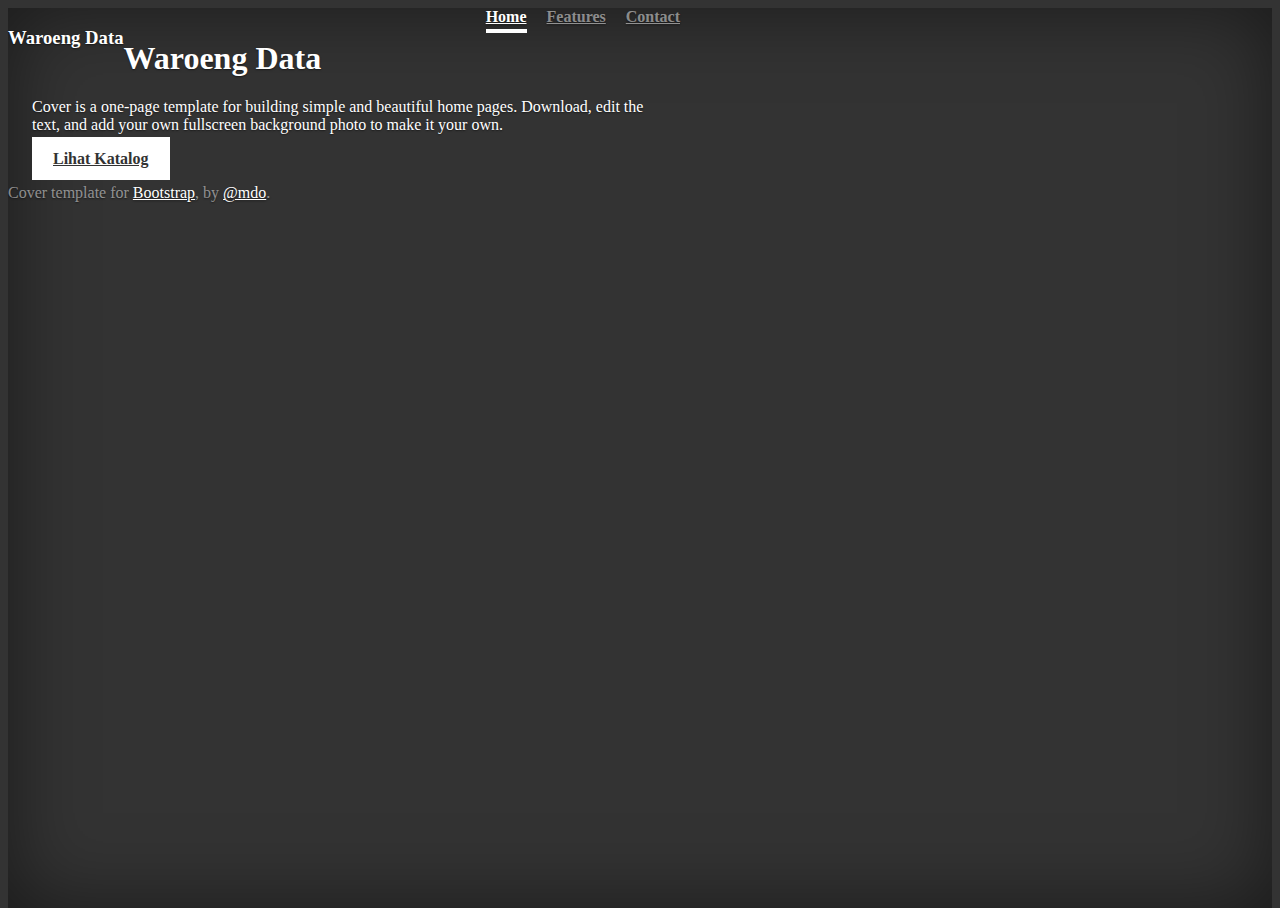
==== index.html @ 0ba69d37 "First commit" ====
<!doctype html>
<html lang="en">
  <head>
    <meta charset="utf-8">
    <meta name="viewport" content="width=device-width, initial-scale=1, shrink-to-fit=no">
    <meta name="description" content="">
    <meta name="author" content="">

    <title>Waroeng Data</title>

    <!-- Bootstrap core CSS -->
    <link rel="stylesheet" href="https://stackpath.bootstrapcdn.com/bootstrap/4.1.3/css/bootstrap.min.css" integrity="sha384-MCw98/SFnGE8fJT3GXwEOngsV7Zt27NXFoaoApmYm81iuXoPkFOJwJ8ERdknLPMO" crossorigin="anonymous">
    <!-- Custom styles for this template -->
    <link href="cover.css" rel="stylesheet">
  </head>

  <body class="text-center">

    <div class="cover-container d-flex w-100 h-100 p-3 mx-auto flex-column">
      <header class="masthead mb-auto">
        <div class="inner">
          <h3 class="masthead-brand">Waroeng Data</h3>
          <nav class="nav nav-masthead justify-content-center">
            <a class="nav-link active" href="#">Home</a>
            <a class="nav-link" href="#">Features</a>
            <a class="nav-link" href="#">Contact</a>
          </nav>
        </div>
      </header>

      <main role="main" class="inner cover">
        <h1 class="cover-heading">Waroeng Data</h1>
        <p class="lead">Cover is a one-page template for building simple and beautiful home pages. Download, edit the text, and add your own fullscreen background photo to make it your own.</p>
        <p class="lead">
          <a href="#" class="btn btn-lg btn-secondary">Lihat Katalog</a>
        </p>
      </main>

      <footer class="mastfoot mt-auto">
        <div class="inner">
          <p>Cover template for <a href="https://getbootstrap.com/">Bootstrap</a>, by <a href="https://twitter.com/mdo">@mdo</a>.</p>
        </div>
      </footer>
    </div>


    <!-- Bootstrap core JavaScript
    ================================================== -->
    <!-- Placed at the end of the document so the pages load faster -->
    <script src="https://code.jquery.com/jquery-3.3.1.slim.min.js" integrity="sha384-q8i/X+965DzO0rT7abK41JStQIAqVgRVzpbzo5smXKp4YfRvH+8abtTE1Pi6jizo" crossorigin="anonymous"></script>
	<script src="https://cdnjs.cloudflare.com/ajax/libs/popper.js/1.14.3/umd/popper.min.js" integrity="sha384-ZMP7rVo3mIykV+2+9J3UJ46jBk0WLaUAdn689aCwoqbBJiSnjAK/l8WvCWPIPm49" crossorigin="anonymous"></script>
	<script src="https://stackpath.bootstrapcdn.com/bootstrap/4.1.3/js/bootstrap.min.js" integrity="sha384-ChfqqxuZUCnJSK3+MXmPNIyE6ZbWh2IMqE241rYiqJxyMiZ6OW/JmZQ5stwEULTy" crossorigin="anonymous"></script>
  </body>
</html>
---- cover.css ----
/*
 * Globals
 */

/* Links */
a,
a:focus,
a:hover {
  color: #fff;
}

/* Custom default button */
.btn-secondary,
.btn-secondary:hover,
.btn-secondary:focus {
  color: #333;
  text-shadow: none; /* Prevent inheritance from `body` */
  background-color: #fff;
  border: .05rem solid #fff;
}


/*
 * Base structure
 */

html,
body {
  height: 100%;
  background-color: #333;
}

body {
  display: -ms-flexbox;
  display: flex;
  color: #fff;
  text-shadow: 0 .05rem .1rem rgba(0, 0, 0, .5);
  box-shadow: inset 0 0 5rem rgba(0, 0, 0, .5);
}

.cover-container {
  max-width: 42em;
}


/*
 * Header
 */
.masthead {
  margin-bottom: 2rem;
}

.masthead-brand {
  margin-bottom: 0;
}

.nav-masthead .nav-link {
  padding: .25rem 0;
  font-weight: 700;
  color: rgba(255, 255, 255, .5);
  background-color: transparent;
  border-bottom: .25rem solid transparent;
}

.nav-masthead .nav-link:hover,
.nav-masthead .nav-link:focus {
  border-bottom-color: rgba(255, 255, 255, .25);
}

.nav-masthead .nav-link + .nav-link {
  margin-left: 1rem;
}

.nav-masthead .active {
  color: #fff;
  border-bottom-color: #fff;
}

@media (min-width: 48em) {
  .masthead-brand {
    float: left;
  }
  .nav-masthead {
    float: right;
  }
}


/*
 * Cover
 */
.cover {
  padding: 0 1.5rem;
}
.cover .btn-lg {
  padding: .75rem 1.25rem;
  font-weight: 700;
}


/*
 * Footer
 */
.mastfoot {
  color: rgba(255, 255, 255, .5);
}
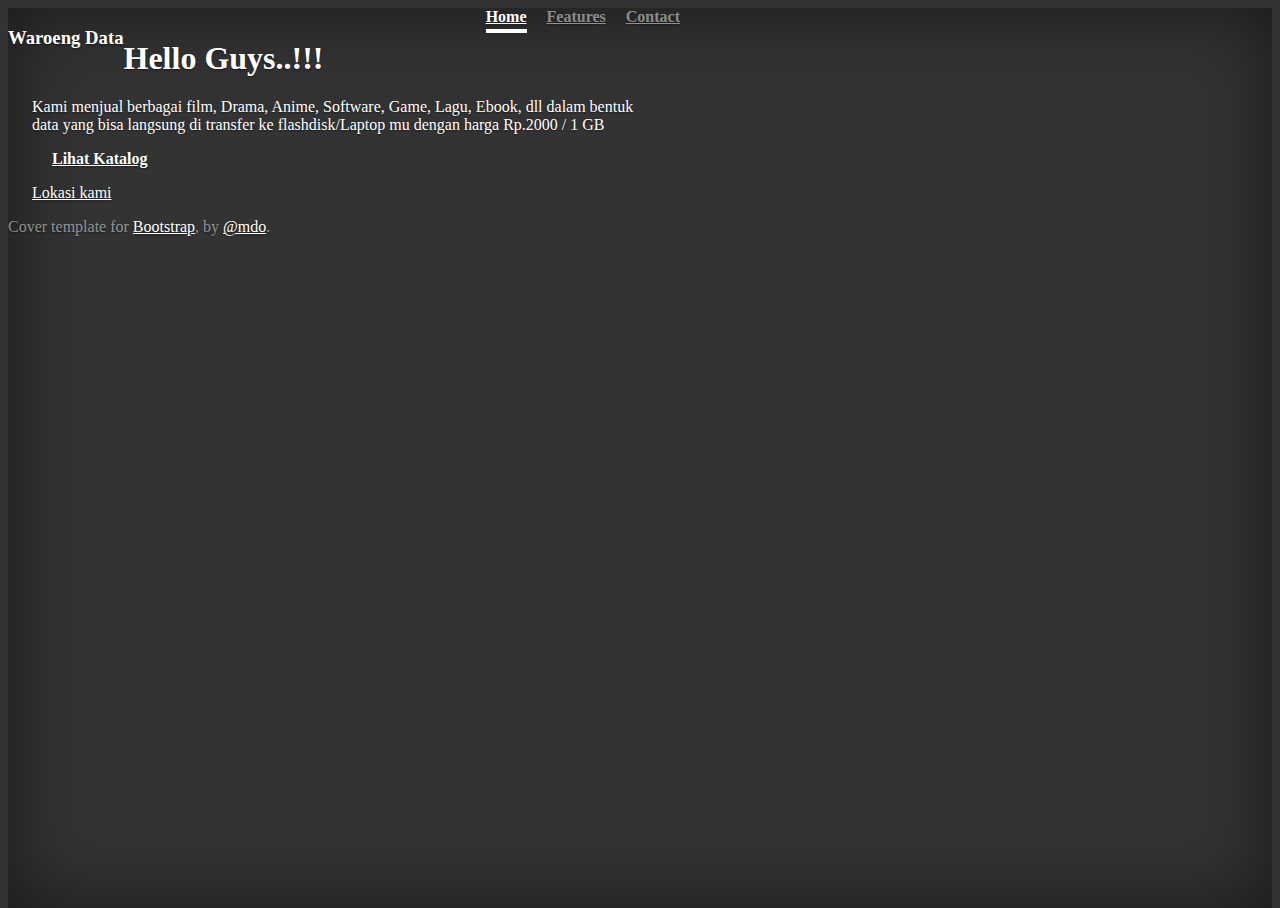
==== commit 182fd81c: "First commit" ====
--- a/index.html
+++ b/index.html
@@ -29,11 +29,12 @@
       </header>
 
       <main role="main" class="inner cover">
-        <h1 class="cover-heading">Waroeng Data</h1>
-        <p class="lead">Cover is a one-page template for building simple and beautiful home pages. Download, edit the text, and add your own fullscreen background photo to make it your own.</p>
+        <h1 class="cover-heading">Hello Guys..!!!</h1>
+        <p class="lead">Kami menjual berbagai film, Drama, Anime, Software, Game, Lagu, Ebook, dll dalam bentuk data yang bisa langsung di transfer ke flashdisk/Laptop mu dengan harga Rp.2000 / 1 GB</p>
         <p class="lead">
-          <a href="#" class="btn btn-lg btn-secondary">Lihat Katalog</a>
+          <a href="#" class="btn btn-lg btnoutline-secondary">Lihat Katalog</a>
         </p>
+         <a href="#" class="btn btn-sm btn-outline-secondary">Lokasi kami</a>
       </main>
 
       <footer class="mastfoot mt-auto">
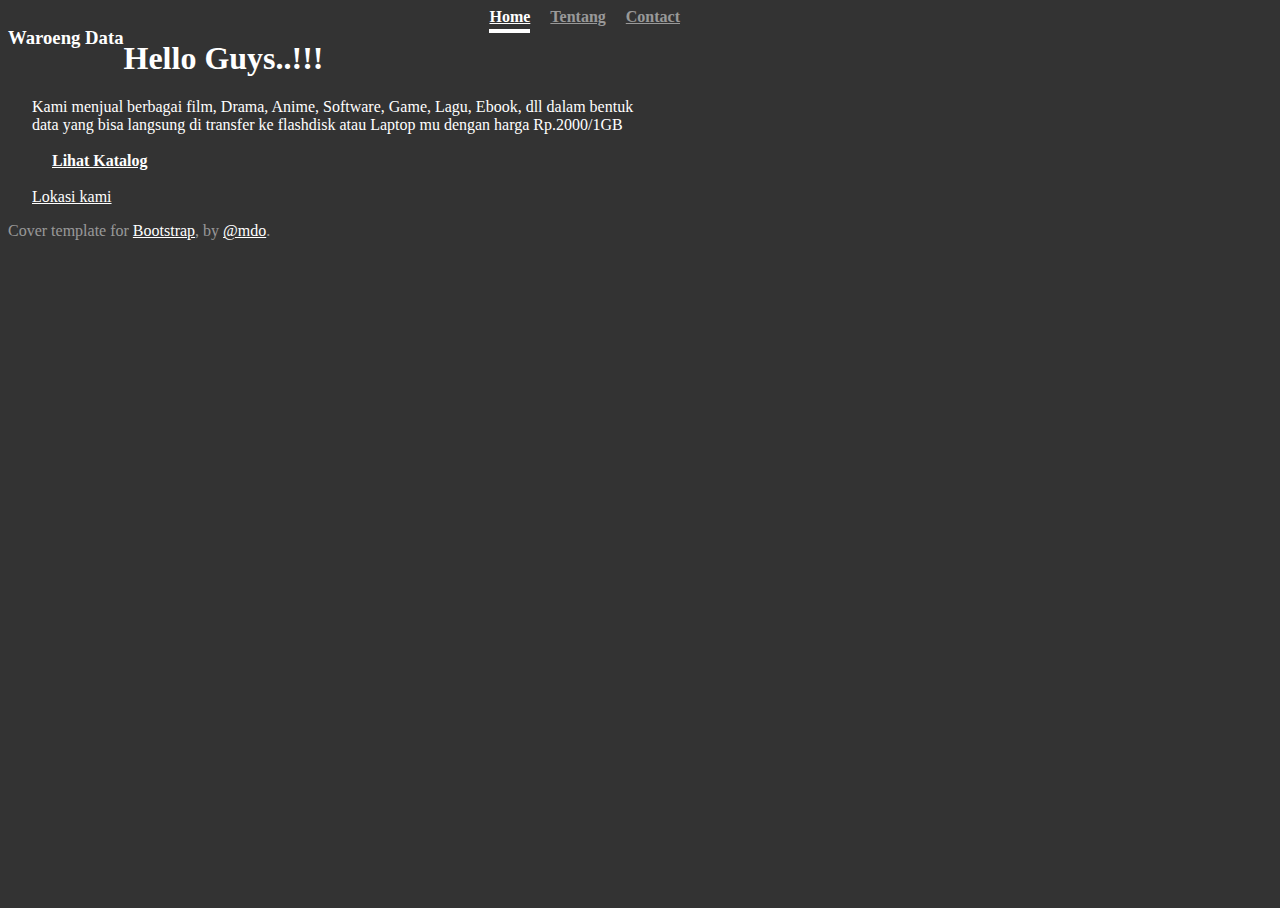
==== commit 0af1b3c6: "First commit" ====
--- a/index.html
+++ b/index.html
@@ -22,21 +22,21 @@
           <h3 class="masthead-brand">Waroeng Data</h3>
           <nav class="nav nav-masthead justify-content-center">
             <a class="nav-link active" href="#">Home</a>
-            <a class="nav-link" href="#">Features</a>
-            <a class="nav-link" href="#">Contact</a>
+            <a class="nav-link" href="tentang.html">Tentang</a>
+            <a class="nav-link" href="kontak.html">Contact</a>
           </nav>
         </div>
       </header>
 
       <main role="main" class="inner cover">
         <h1 class="cover-heading">Hello Guys..!!!</h1>
-        <p class="lead">Kami menjual berbagai film, Drama, Anime, Software, Game, Lagu, Ebook, dll dalam bentuk data yang bisa langsung di transfer ke flashdisk/Laptop mu dengan harga Rp.2000 / 1 GB</p>
-        <p class="lead">
-          <a href="#" class="btn btn-lg btnoutline-secondary">Lihat Katalog</a>
+        <p class="lead">Kami menjual berbagai film, Drama, Anime, Software, Game, Lagu, Ebook, dll dalam bentuk data yang bisa langsung di transfer ke flashdisk atau Laptop mu dengan harga Rp.2000/1GB
+        <br><br>
+          <a href="#" class="btn btn-lg btn-outline-secondary">Lihat Katalog</a><br><br>
+         <a href="kontak.html" class="btn btn-sm btn-outline-secondary">Lokasi kami</a><br>
+
         </p>
-         <a href="#" class="btn btn-sm btn-outline-secondary">Lokasi kami</a>
       </main>
-
       <footer class="mastfoot mt-auto">
         <div class="inner">
           <p>Cover template for <a href="https://getbootstrap.com/">Bootstrap</a>, by <a href="https://twitter.com/mdo">@mdo</a>.</p>
--- a/cover.css
+++ b/cover.css
@@ -34,8 +34,6 @@
   display: -ms-flexbox;
   display: flex;
   color: #fff;
-  text-shadow: 0 .05rem .1rem rgba(0, 0, 0, .5);
-  box-shadow: inset 0 0 5rem rgba(0, 0, 0, .5);
 }
 
 .cover-container {
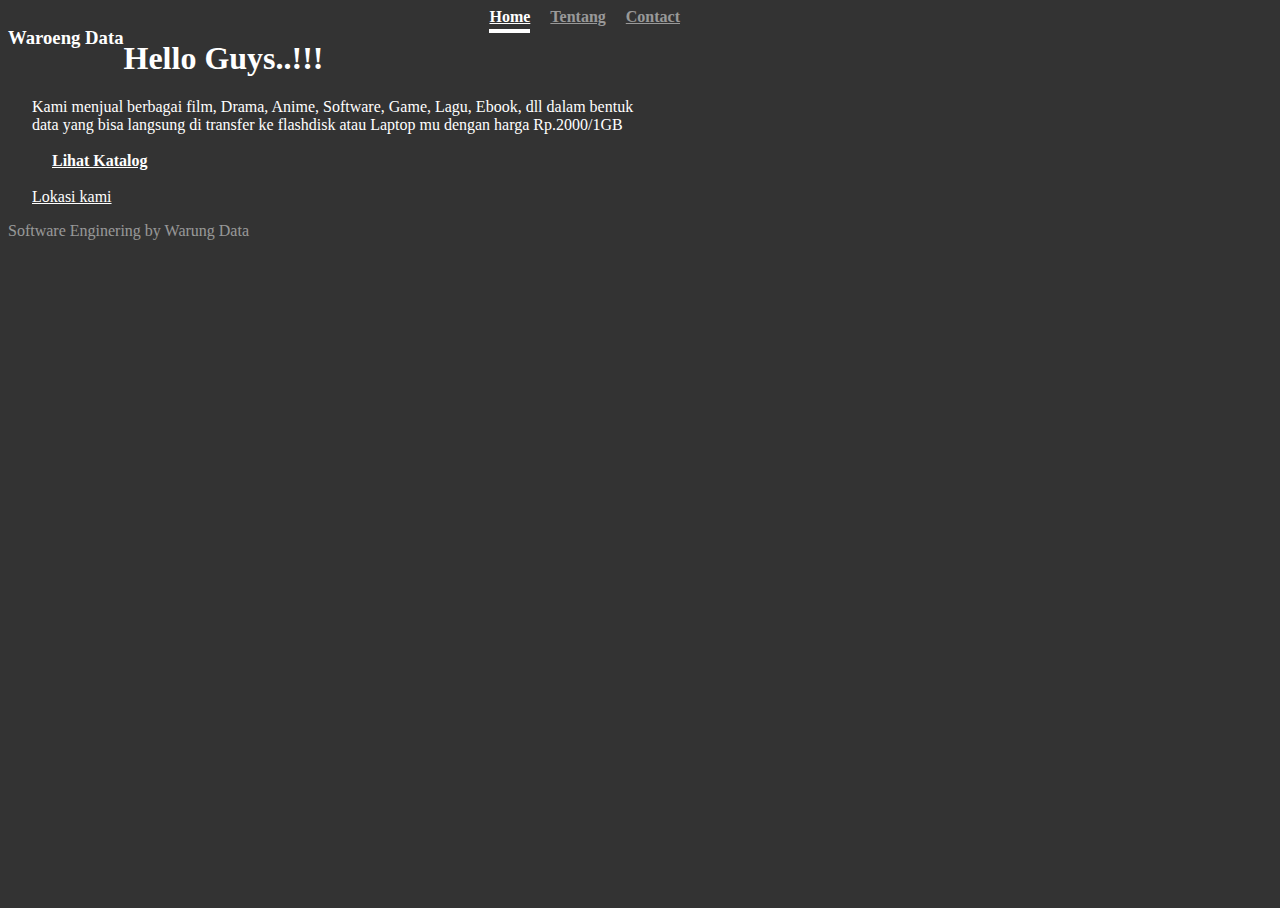
==== commit ba9d1141: "First commit" ====
--- a/index.html
+++ b/index.html
@@ -39,7 +39,7 @@
       </main>
       <footer class="mastfoot mt-auto">
         <div class="inner">
-          <p>Cover template for <a href="https://getbootstrap.com/">Bootstrap</a>, by <a href="https://twitter.com/mdo">@mdo</a>.</p>
+          <p>Software Enginering by Warung Data</p>
         </div>
       </footer>
     </div>
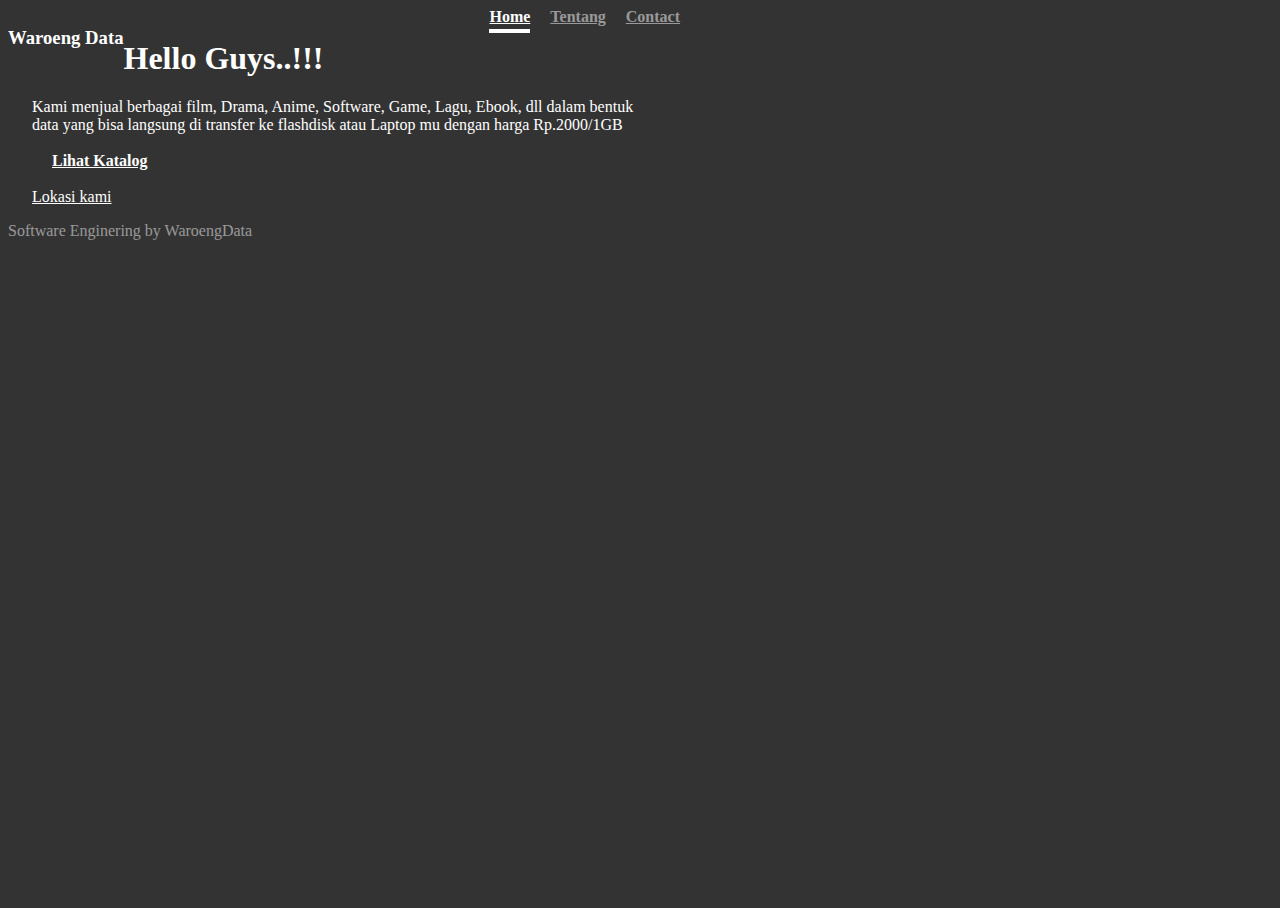
==== commit 370d4e89: "First commit" ====
--- a/index.html
+++ b/index.html
@@ -39,7 +39,7 @@
       </main>
       <footer class="mastfoot mt-auto">
         <div class="inner">
-          <p>Software Enginering by Warung Data</p>
+          <p>Software Enginering by WaroengData</p>
         </div>
       </footer>
     </div>
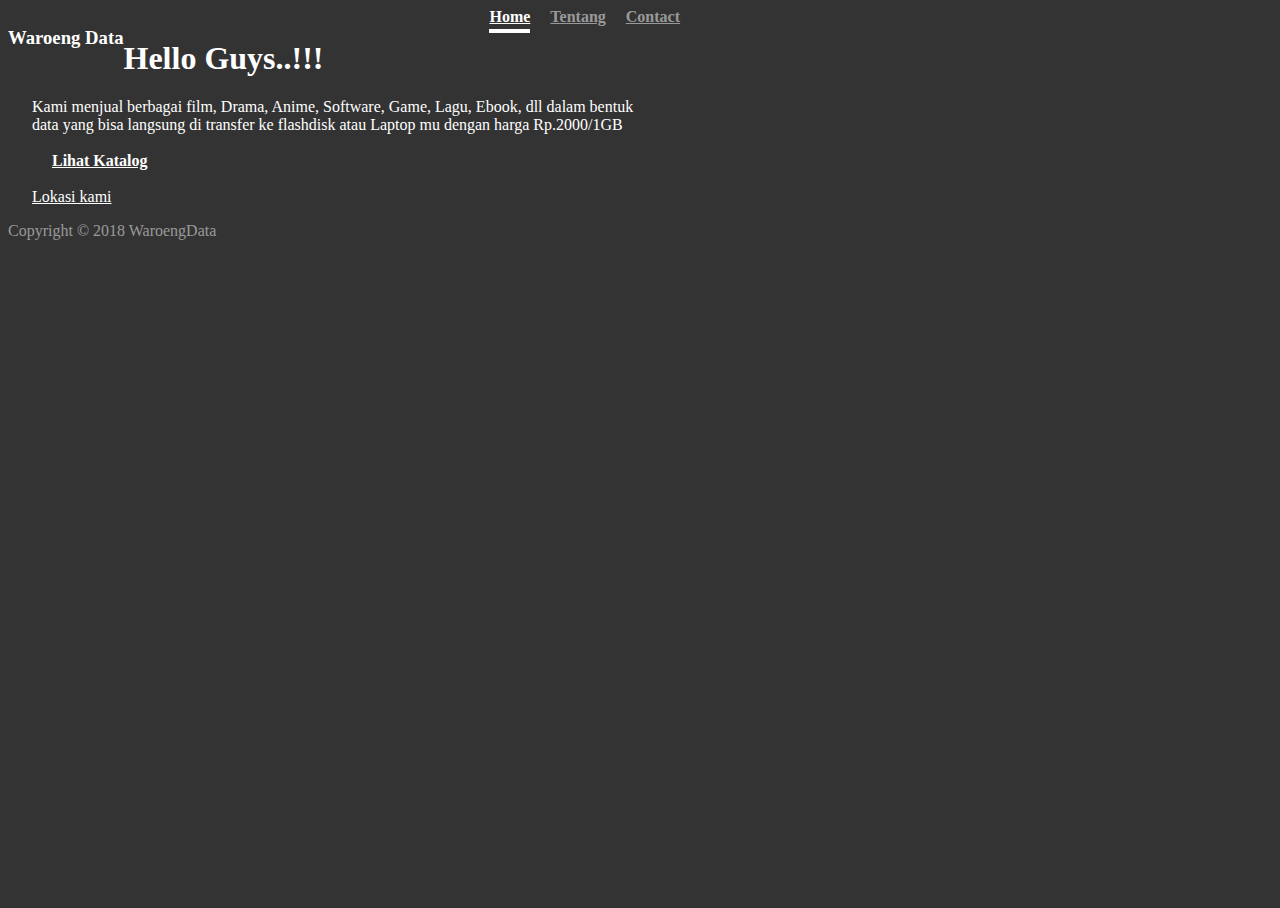
==== commit 867b75a0: "First commit" ====
--- a/index.html
+++ b/index.html
@@ -38,8 +38,7 @@
         </p>
       </main>
       <footer class="mastfoot mt-auto">
-        <div class="inner">
-          <p>Software Enginering by WaroengData</p>
+        <div class="inner"><p>Copyright © 2018 WaroengData</p>
         </div>
       </footer>
     </div>
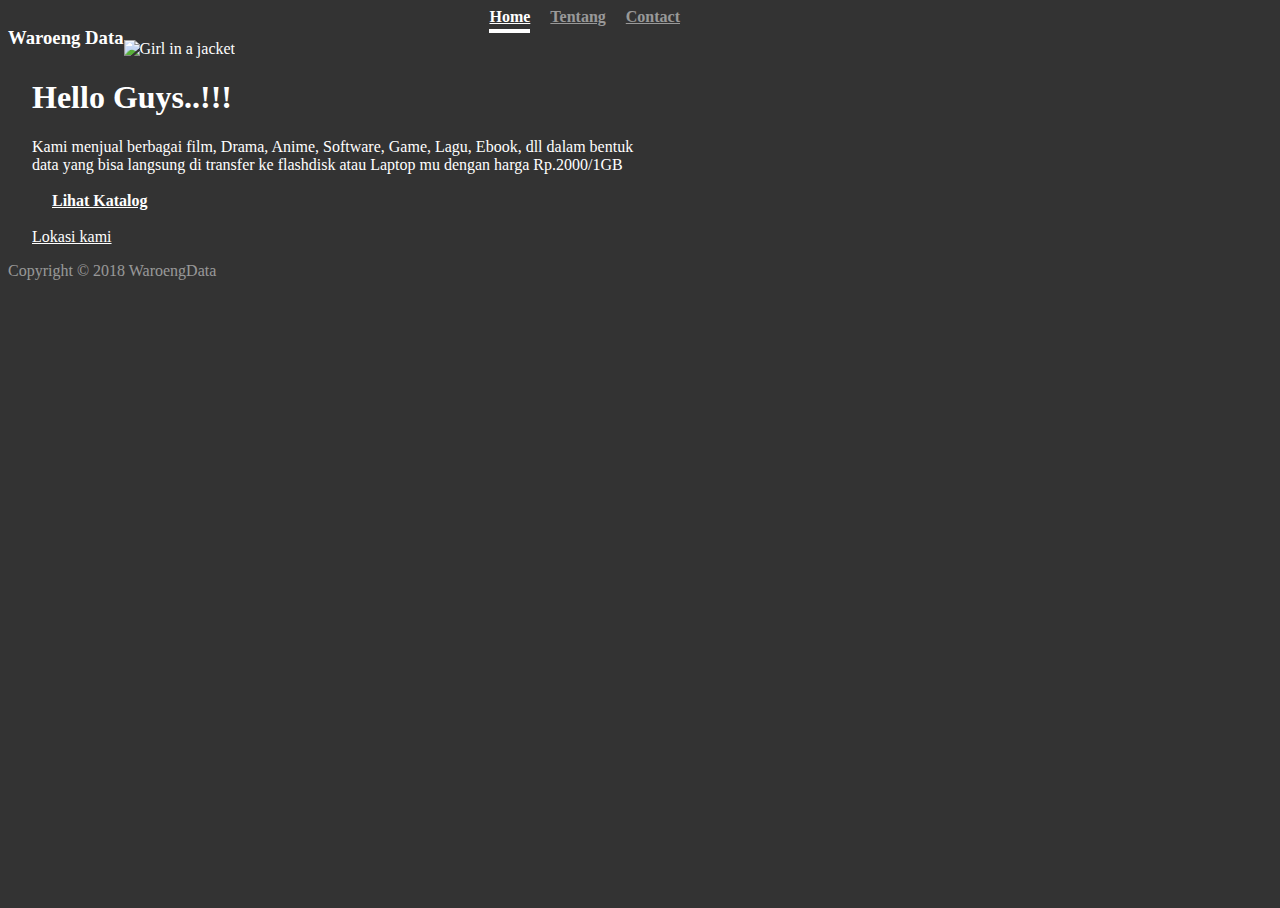
==== commit 2c4f2be8: "First commit" ====
--- a/index.html
+++ b/index.html
@@ -7,19 +7,20 @@
     <meta name="author" content="">
 
     <title>Waroeng Data</title>
-
+    <link rel="shortcut icon" type="image/x-icon" href="WD.png" />
     <!-- Bootstrap core CSS -->
     <link rel="stylesheet" href="https://stackpath.bootstrapcdn.com/bootstrap/4.1.3/css/bootstrap.min.css" integrity="sha384-MCw98/SFnGE8fJT3GXwEOngsV7Zt27NXFoaoApmYm81iuXoPkFOJwJ8ERdknLPMO" crossorigin="anonymous">
     <!-- Custom styles for this template -->
     <link href="cover.css" rel="stylesheet">
   </head>
 
-  <body class="text-center">
+  <body class="text-center" >
 
     <div class="cover-container d-flex w-100 h-100 p-3 mx-auto flex-column">
       <header class="masthead mb-auto">
-        <div class="inner">
-          <h3 class="masthead-brand">Waroeng Data</h3>
+        
+        <div class="inner" >
+          <h3  class="masthead-brand">Waroeng Data</h3>
           <nav class="nav nav-masthead justify-content-center">
             <a class="nav-link active" href="#">Home</a>
             <a class="nav-link" href="tentang.html">Tentang</a>
@@ -28,14 +29,18 @@
         </div>
       </header>
 
-      <main role="main" class="inner cover">
+      <main role="main" class="inner cover" >
+
+        <img src="https://data.whicdn.com/images/152926369/original.gif" alt="Girl in a jacket" style="width:250px;height:200px;"> 
         <h1 class="cover-heading">Hello Guys..!!!</h1>
+
         <p class="lead">Kami menjual berbagai film, Drama, Anime, Software, Game, Lagu, Ebook, dll dalam bentuk data yang bisa langsung di transfer ke flashdisk atau Laptop mu dengan harga Rp.2000/1GB
         <br><br>
           <a href="#" class="btn btn-lg btn-outline-secondary">Lihat Katalog</a><br><br>
          <a href="kontak.html" class="btn btn-sm btn-outline-secondary">Lokasi kami</a><br>
 
         </p>
+
       </main>
       <footer class="mastfoot mt-auto">
         <div class="inner"><p>Copyright © 2018 WaroengData</p>
--- a/cover.css
+++ b/cover.css
@@ -26,8 +26,10 @@
 
 html,
 body {
+
   height: 100%;
   background-color: #333;
+
 }
 
 body {
@@ -82,8 +84,13 @@
     float: right;
   }
 }
-
-
+.hero-image {
+  background-image: url("Agif.gif");
+  height: 150px;
+  background-position: left;
+  background-repeat: no-repeat;
+  background-size: cover;
+}
 /*
  * Cover
  */
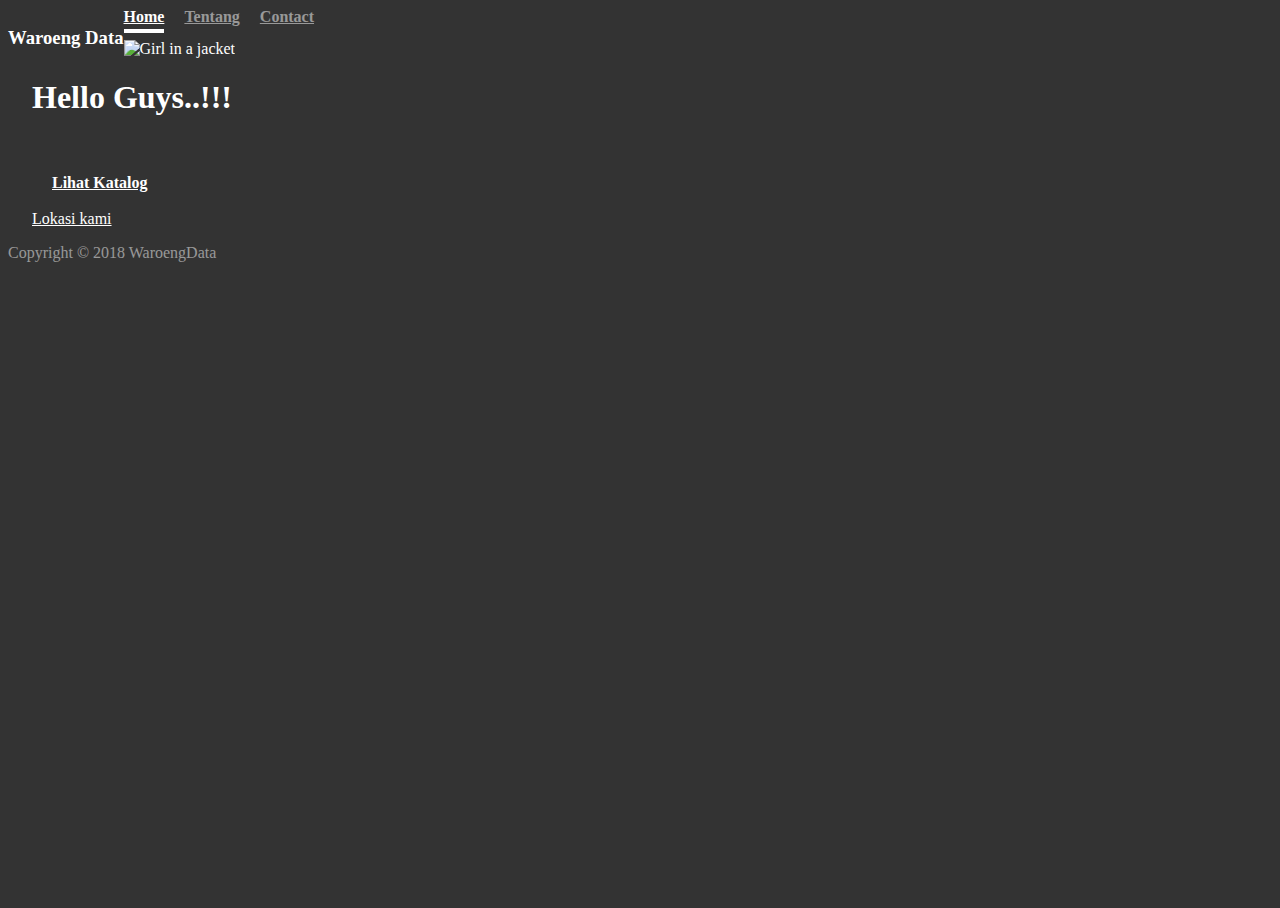
==== commit 7f07ff15: "make it better" ====
--- a/index.html
+++ b/index.html
@@ -34,7 +34,7 @@
         <img src="https://data.whicdn.com/images/152926369/original.gif" alt="Girl in a jacket" style="width:250px;height:200px;"> 
         <h1 class="cover-heading">Hello Guys..!!!</h1>
 
-        <p class="lead">Kami menjual berbagai film, Drama, Anime, Software, Game, Lagu, Ebook, dll dalam bentuk data yang bisa langsung di transfer ke flashdisk atau Laptop mu dengan harga Rp.2000/1GB
+        <p class="lead">
         <br><br>
           <a href="#" class="btn btn-lg btn-outline-secondary">Lihat Katalog</a><br><br>
          <a href="kontak.html" class="btn btn-sm btn-outline-secondary">Lokasi kami</a><br>
